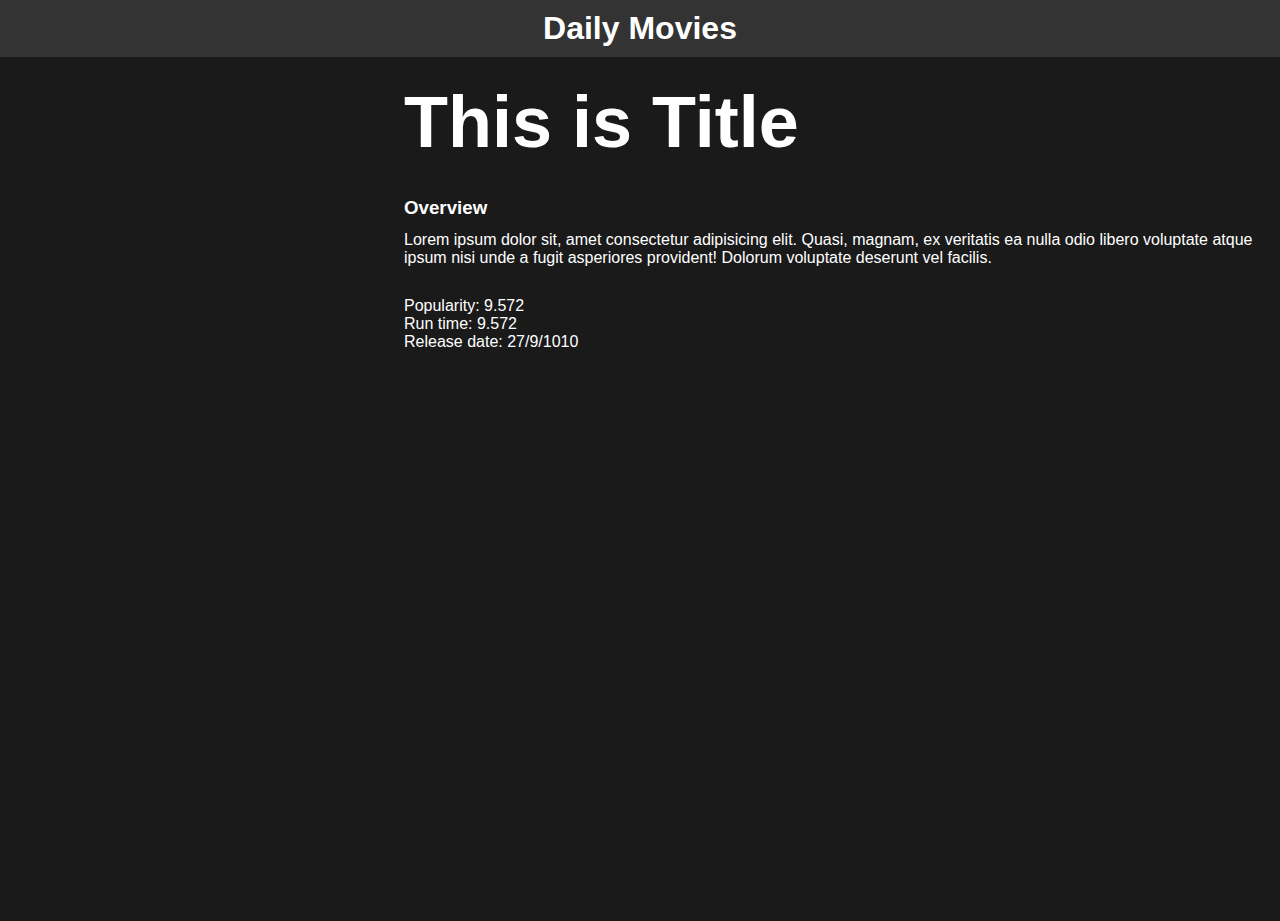
==== 365.html @ 3637cae3 "create dailymovie" ====
<!DOCTYPE html>
<html lang="en">
<head>
    <meta charset="UTF-8">
    <meta name="viewport" content="width=device-width, initial-scale=1.0">
    <meta http-equiv="X-UA-Compatible" content="ie=edge">
    <title>Daily Movie</title>
    <link rel="stylesheet" href="project.css">
    <link href="https://fonts.googleapis.com/css?family=Roboto+Condensed&display=swap" rel="stylesheet">
    <style>
        body {
          margin: 0;
          font-family: 'Arial', sans-serif;
        }
    
        .nightmode {
          background-color: #1a1a1a;
          color: #ffffff;
        }
    
        header {
          display: flex;
          justify-content: space-between;
          align-items: center;
          padding: 10px 0;
          background-color: #333333;
        }
    
        .menu {
          display: flex;
          gap: 10px;
        }
    
        .icon {
          background: none;
          border: none;
          cursor: pointer;
          padding: 0;
          display: flex;
          align-items: center;
          color: #ffffff;
        }
    
        img {
          max-width: 100%;
          height: auto;
        }
    
        .alert-container {
          margin-top: 20px;
        }
    
        .overlay {
          position: fixed;
          top: 0;
          left: 0;
          width: 100%;
          height: 100%;
          background: rgba(0, 0, 0, 0.5);
          display: flex;
          align-items: center;
          justify-content: center;
        }
    
        .modal {
          background: #fff;
          padding: 20px;
          border-radius: 5px;
          position: relative;
        }
    
        .close-modal-button {
          position: absolute;
          top: 10px;
          right: 10px;
          cursor: pointer;
        }
    
        /* Dark Mode Switch Styles */
        #dark-mode-theme {
          display: flex;
          align-items: center;
        }
    
        #dark-mode-toggle {
          margin-left: 10px;
        }

        .date-pickers {
          display: flex;
        }
      </style>
</head>
<body class="nightmode">
    <div id="game">
      <header>
        <div class="menu">
          <button id="help-button" class="icon" aria-label="help" onclick="toggleModal('help-modal')">
            <ion-icon name="help-circle-outline"></ion-icon>
          </button>
        </div>
        <h1>Daily Movies</h1>
        <div class="menu">
          <button id="settings-button" class="icon" aria-label="settings" onclick="toggleModal('settings-modal')">
            <ion-icon name="settings-outline"></ion-icon>
          </button>
        </div>
      </header>
      <div class="alert-container" data-alert-container></div>
      <div id="help-modal" hidden class="modal">
        <div class="overlay">
          <div class="content">
            <header>
              <div></div>
              <div class="modal-title">ABOUT</div>
              <button class="icon close-modal-button" aria-label="close" onclick="toggleModal('help-modal')">
                X
              </button>
            </header>
            <section>
              <div class="instructions">
                <p>Find a  <strong>New Movie</strong> everyday.</p>
                <p>Explore the daily movie's poster, rating, and a brief description, creating an engaging and informative experience for movie enthusiasts</p>
                
                <p><strong>A new Movie will be available each day!</strong></p>
              </div>
            </section>
          </div>
        </div>
      </div>
      <div id="settings-modal" hidden class="modal">
        <div class="overlay">
          <div class="content">
            <header>
              <div></div>
              <div class="modal-title">SETTINGS</div>
              <button class="icon close-modal-button" aria-label="close" onclick="toggleModal('settings-modal')">
                X
              </button>
            </header>
            <section>
              <div class="setting" id="dark-mode-theme">
                <div class="text">
                  <div class="title">Dark Mode</div>
                  <div class="description">Enable dark mode for a comfortable experience.</div>
                </div>
                <div class="control" id="dark-mode-toggle">
                  <label for="dark-mode-switch">Dark Mode:</label>
                  <input type="checkbox" id="dark-mode-switch" onclick="toggleDarkMode()">
                </div>
              </div>
              <div class="setting">
                <div class="text">
                  <div class="title">Support Creator</div>
                </div>
                <div class="control">
                  <a class="social" href="#" target="_blank"><ion-icon name="logo-twitter"></ion-icon></a>
                  <a class="social" href="#" target="_blank"><ion-icon name="logo-instagram"></ion-icon></a>
                  <a class="social" href="#" target="_blank"><ion-icon name="logo-github"></ion-icon></a>
                </div>
              </div>
              <div class="setting">
                <div class="text">
                  <div class="title"> Share </div>
                </div>
                <div class="control">
                  <a href="#">Link</a>
                </div>
              </div>
            </section>
          </div>
        </div>
      </div>
    </div>
  
    <script>
      function toggleModal(modalId) {
        var modal = document.getElementById(modalId);
        modal.hidden = !modal.hidden;
      }
  
      function toggleDarkMode() {
        var body = document.body;
        body.classList.toggle("nightmode");
      }
    </script>
    <script type="module" src="https://unpkg.com/ionicons@7.1.0/dist/ionicons/ionicons.esm.js"></script>
    <script nomodule src="https://unpkg.com/ionicons@7.1.0/dist/ionicons/ionicons.js"></script>
    
        <div class="wrapper">
            <div id="poster">
                <img id="poster_image" src="" alt="">
            </div>
            <div id="content">
                <div id="title">
                    <h1 id="titleContent">This is Title</h1>
                    <div id="list-genres"></div>
                </div>
                <div id="overview">
                    <h3>Overview</h3>
                    <p id="content-overview">
                        Lorem ipsum dolor sit, amet consectetur adipisicing elit. Quasi, magnam, ex veritatis ea nulla odio libero voluptate atque ipsum nisi unde a fugit asperiores provident! Dolorum voluptate deserunt vel facilis.
                    </p>
                </div>
                <div id="popularityDisplay">
                    <span id="popularitySpan1">Popularity: </span><span id="popularitySpan2"> 9.572</span>
                </div>
                <div id="runtimeDisplay">
                    <span id="runtimeDisplaySpan">Run time: </span><span id="runtimeDisplaySpan2"> 9.572</span>
                </div>
                <div id="releaseDateDisplay">
                    <span id="releaseDateDisplaySpan">Release date: </span> <span id="releaseDateDisplaySpan2">27/9/1010</span>
                </div>
                
                <div id="ytbTrailer">

                </div>
            </div>
        </div>
        <div class="footer">

        </div>
    </div>
    <script src="365.js"></script>  
</html>
---- project.css ----
* {
    box-sizing: border-box;
}

body {
    padding: 0;
    margin: 0;
    font-family: 'Roboto', sans-serif;
    position: relative;
}

h1,h2,h3,h4,h5,h6 {
    margin: 0;
}

p {
    margin: 0;
}

#main {
    width: 100%; 
    height: 100VH;
    display: flex;
    flex-flow: row;
    justify-content: center;
    align-items: center;    
}

#myVideo {
    position: fixed;
    right: 0;
    bottom: 0;
    min-width: 100%; 
    min-height: 100%;
    z-index: 1;
  }

  ion-icon {
    font-size: 25px;
    color: grey;
    padding-right: 30px;
  }
  ion-icon:hover {
    color: black;
  }
  
  
  
  
  .alert-container {
      position: fixed;
      top: 10vh;
      left: 50vw;
      transform: translateX(-50%);
      z-index: 1;
      display: flex;
      flex-direction: column;
      align-items: center;
      width: calc(2/3 * 100vw); /* Set the width to cover 2/3 of the screen */
  }
  
  .overlay .content {
      margin: 0 auto;
      border-radius: 8px;
      border: 1px solid var(--color-tone-6);
      background-color: var(--modal-content-bg);
      color: var(--color-tone-1);
      box-shadow: 0 4px 23px 0 rgba(0, 0, 0, 0.0);
      width: calc(2/3 * 100vw); /* Set the width to cover 2/3 of the screen */
      max-height: 90%;
      overflow-y: auto;
      padding: 16px;
      box-sizing: border-box;
      animation: SlideIn 200ms;
  }
  
  
  .alert {
    pointer-events: none;
    background-color: hsl(204, 7%, 85%);
    padding: .75em;
    border-radius: .25em;
    opacity: 1;
    transition: opacity 500ms ease-in-out;
    margin-bottom: .5em;
  }
  
  .alert:last-child {
    margin-bottom: 0;
  }
  
  .alert.hide {
    opacity: 0;
  }
  
  
  
.btn {
    transition: all 0.5s;
    width: 250px;
    height: 50px;
    background-color: dodgerblue;
    color: white;
    border: none;
    outline: none;
}

.btn:hover {
    cursor: pointer;
    transform: scale(1.1)
}
.btn2 {
    transition: all 0.5s;
    width: 250px;
    height: 50px;
    background-color: dodgerblue;
    color: white;
    border: none;
    outline: none;
}

.btn2:hover {
    cursor: pointer;
    transform: scale(1.1)
}
.nav-bar {
    top: 14px;
    position: fixed;
    width: 100%;
    height: 70px;
    background: transparent;
    display: flex;
    justify-content: flex-start;
    padding: 10px
}



.nav-bar__btn {
    /* width: 100px; */
    height: 100%;
    background-color: tomato;
    border-radius: 100px;
    color: white;
    border: none;
    outline: none;
    padding-left: 16px;
    padding-right: 16px;
    margin-right: 12px;
    box-shadow: 0px 2px 4px #ccc;
}


.nav-bar__btn:hover {
    cursor: pointer;
    transform: scale(1.1)
}

#loading_page {
    z-index: 999;
    background: rgba(0,0,0,0.5);
    display: flex;
    justify-content: center;
    align-items: center;
    width: 100%;
    top: 50%;
    position: absolute;
    left: 50%;
    transform: translate(-50%, -50%);
    height: 100vh;
}

/* movie_random_page */
#movie_randomed_page {
    position: relative;
    overflow: hidden;
}


#background-image {
    top: 0;
    position: absolute;
    width: 100vw;
    height: 100%;
    z-index: -1;
    background-repeat: no-repeat;
    background-size: cover;
    background-blend-mode: saturation;
    filter: blur(3px);
    -webkit-filter: blur(3px);
}

#custom_bg {
    position: absolute;
    width: 100vw;
    height: 100%;
    background-image: radial-gradient(circle at 20% 50%, rgba(12.94%, 14.90%, 22.75%, 0.98) 0%, rgba(20.39%, 22.35%, 29.02%, 0.88) 100%);
}

.wrapper {
    display: flex; 
    height: auto;
}

#poster {
    width: 100%;
    flex: 1;
    display: flex;
    padding: 24px;
}

#content {
    width: 70%;
    height: 100%;
    padding: 20px;
}

#title {
    font-size: 36px;
    line-height: 1.25;
    color: white;
    margin-bottom: 30px;
}
#list-genres {
    display: flex;
    flex-wrap: wrap;
}

.each-genres {
    cursor: pointer;
    margin-right: 10px;
    margin-top: 10px;
    background: #797979;
    color: white;
    border: 1px solid #000;
    width: 76px;
    font-size: 15px;
    display: flex;
    justify-content: center;
    align-items: center;
    text-align: center;
    padding: 8px;
}

#overview {
    margin-bottom: 30px;
}

#overview h3 {
    color: white;
    margin-bottom: 12px;
}

#overview p {
    color: white;
    font-size: 16px;
}

#popularityDisplay span {
    color: white;
}

#popularitySpan1 {
    font-weight: 400;
}

#runtimeDisplay span {
    color: white;
}

#runtimeDisplaySpan {
    font-weight: 400;
}
#releaseDateDisplaySpan {
    font-weight: 400;
}
#releaseDateDisplay span {
    color: white;
}
#ytbTrailer {
    height: 500px;
    margin-top: 50px;
}

#logo {
    display: flex;
    margin-top: 20px;
}

#logo img {
    width: 60px;
    height: 60px;
    object-fit: cover;
    margin-right: 30px;
    border-radius: 50%;
    transition: cubic-bezier(0.445, 0.05, 0.55, 0.95) .2s;
}

#logo img:hover {
    transform: scale(1.5)
}

#randomAgainButton {
    background-color: dodgerblue;
    border-radius: 0px;
    box-shadow: 0 0 0 #ccc;
    /* border-radius: 100px; */
    transition: cubic-bezier(0.445, 0.05, 0.55, 0.95) .3s;
}

#randomAgainButton:hover {
    transform: none;
    background-color: darksalmon;
}

#randomAgainButton:hover::before {
    background-color: darksalmon;
}

#randomAgainButton::before {
    content: "";
    clip-path: polygon(100% 0%, 0% 0%, 100% 100%);
    width: 13.9px;
    height: 30px;
    background-color: dodgerblue;
    position: absolute;
    bottom: -20px;
    left: 10.2px;
    transition: cubic-bezier(0.445, 0.05, 0.55, 0.95) .3s;
}


.custom-select {
    position: relative;
    font-family: Arial;
    width: 20%;
    max-width: 300px;
    margin-left: 25px;
  }
  
  .custom-select select {
    display: none; 
  }
  
  .select-selected {
    font-size: 14px;
    height: 100%;
    display: flex;
    align-items: center;
    background-color: DodgerBlue;
  }
  
  
  .select-selected:after {
    position: absolute;
    content: "";
    top: 50%;
    right: 10px;
    width: 0;
    height: 0;
    border: 6px solid transparent;
    border-color: #fff transparent transparent transparent;
  }
  
  
  .select-selected.select-arrow-active:after {
    border-color: transparent transparent #fff transparent;
    top: 7px;
  }
  
  
  .select-items div,.select-selected {
    color: #ffffff;
    padding: 8px 16px;
    border: 1px solid transparent;
    border-color: transparent transparent rgba(0, 0, 0, 0.1) transparent;
    cursor: pointer;
    user-select: none;
  }
  
  
  .select-items {
    position: absolute;
    background-color: DodgerBlue;
    top: 100%;
    left: 0;
    right: 0;
    z-index: 99;
  }
  
  
  .select-hide {
    display: none;
  }
  
  .select-items div:hover, .same-as-selected {
    background-color: rgba(0, 0, 0, 0.1);
  }

  .div-select {
      width: 100%;
      display: flex;
      justify-content: center;
  }
  #help-modal .instructions {
    font-size: 14px;
    color: var(--color-tone-1);
  }
  #help-modal .examples {
    border-bottom: 1px solid var(--color-tone-4);
    border-top: 1px solid var(--color-tone-4);
  }
  #help-modal .example {
    margin-top: 24px;
    margin-bottom: 24px;
  }
  #help-modal .example-grid {
    display: grid;
    justify-content: center;
    align-content: center;
    flex-grow: 1;
    grid-template-columns: repeat(5, 4em);
    grid-template-rows: repeat(1, 4em);
    gap: .25em;
    margin-bottom: 1em;
  }
  #help-modal section {
    padding: 16px;
    padding-top: 0px;
  }
  
  #settings-modal .setting {
    display: flex;
    justify-content: space-between;
    align-items: center;
    border-bottom: 1px solid var(--color-tone-4);
    padding: 16px 0;
  }
  @media only screen and (min-device-width: 320px) and (max-device-width: 480px) {
    .setting {
      padding: 16px;
    }
  }
  #settings-modal .setting:last-child {
    border-bottom: none;
  }
  
  #settings-modal a {
    color: var(--color-tone-2);
  }
  #settings-modal a:visited {
    color: var(--color-tone-2);
  }
  
  #settings-modal .title {
    font-size: 18px;
  }
  #settings-modal .text {
    padding-right: 8px;
  }
  #settings-modal .description {
    font-size: 12px;
    color: var(--color-tone-2);
  }
  
  #settings-modal .container {
    display: flex;
    justify-content: space-between;
    pointer-events: none;
  }
  #settings-modal .switch {
    height: 20px;
    width: 32px;
    vertical-align: center;
    background: var(--color-tone-3);
    border-radius: 999px;
    display: block;
    position: relative;
    pointer-events: none;
  }
  #settings-modal .control[checked] .switch {
    background: var(--color-correct);
  }
  #settings-modal .knob {
    display: block;
    position: absolute;
    left: 2px;
    top: 2px;
    height: calc(100% - 4px);
    width: 50%;
    border-radius: 8px;
    background: var(--white);
    transform: translateX(0);
    transition: transform 0.3s;
    pointer-events: none;
  }
  #settings-modal .control[checked] .knob {
    transform: translateX(calc(100% - 4px));
  }
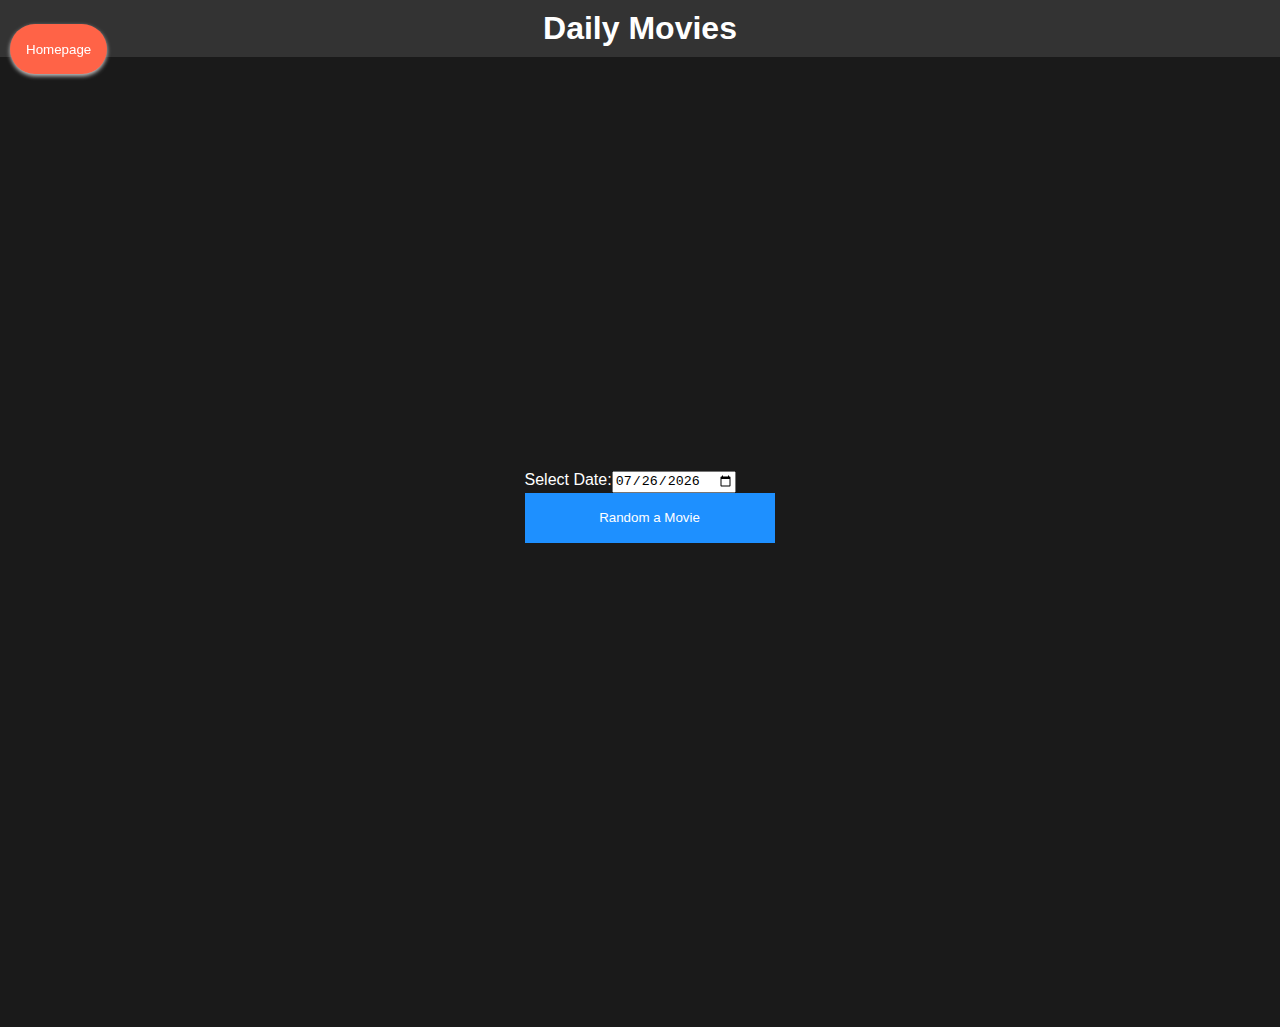
==== commit 4bac486d: "rebuilt" ====
--- a/365.html
+++ b/365.html
@@ -1,228 +1,349 @@
 <!DOCTYPE html>
 <html lang="en">
+
 <head>
-    <meta charset="UTF-8">
-    <meta name="viewport" content="width=device-width, initial-scale=1.0">
-    <meta http-equiv="X-UA-Compatible" content="ie=edge">
-    <title>Daily Movie</title>
-    <link rel="stylesheet" href="project.css">
-    <link href="https://fonts.googleapis.com/css?family=Roboto+Condensed&display=swap" rel="stylesheet">
-    <style>
-        body {
-          margin: 0;
-          font-family: 'Arial', sans-serif;
-        }
+  <meta charset="UTF-8">
+  <meta name="viewport" content="width=device-width, initial-scale=1.0">
+  <meta http-equiv="X-UA-Compatible" content="ie=edge">
+  <title>Daily Movie</title>
+  <link rel="stylesheet" href="project.css">
+  <link href="https://fonts.googleapis.com/css?family=Roboto+Condensed&display=swap" rel="stylesheet">
+  <style>
+    body {
+      margin: 0;
+      font-family: 'Arial', sans-serif;
+    }
+
+    .nightmode {
+      background-color: #1a1a1a;
+      color: #ffffff;
+    }
+
+    header {
+      display: flex;
+      justify-content: space-between;
+      align-items: center;
+      padding: 10px 0;
+      background-color: #333333;
+    }
+
+    .menu {
+      display: flex;
+      gap: 10px;
+    }
+
+    .icon {
+      background: none;
+      border: none;
+      cursor: pointer;
+      padding: 0;
+      display: flex;
+      align-items: center;
+      color: #ffffff;
+    }
+
+    img {
+      max-width: 100%;
+      height: auto;
+    }
+
+    .alert-container {
+      margin-top: 20px;
+    }
+
+    .overlay {
+      position: fixed;
+      top: 0;
+      left: 0;
+      width: 100%;
+      height: 100%;
+      background: rgba(0, 0, 0, 0.5);
+      display: flex;
+      align-items: center;
+      justify-content: center;
+    }
+
+    .modal {
+      background: #fff;
+      padding: 20px;
+      border-radius: 5px;
+      position: relative;
+    }
+
+    .close-modal-button {
+      position: absolute;
+      top: 10px;
+      right: 10px;
+      cursor: pointer;
+    }
+
+    /* Dark Mode Switch Styles */
+    #dark-mode-theme {
+      display: flex;
+      align-items: center;
+    }
+
+    #dark-mode-toggle {
+      margin-left: 10px;
+    }
+
+    .date-pickers {
+      display: flex;
+    }
+  </style>
+</head>
+
+<body class="nightmode">
+  <div id="game">
+    <header>
+      <div class="menu">
+        <button id="help-button" class="icon" aria-label="help" onclick="toggleModal('help-modal')">
+          <ion-icon name="help-circle-outline"></ion-icon>
+        </button>
+      </div>
+      <h1>Daily Movies</h1>
+      <div class="menu">
+        <button id="settings-button" class="icon" aria-label="settings" onclick="toggleModal('settings-modal')">
+          <ion-icon name="settings-outline"></ion-icon>
+        </button>
+      </div>
+    </header>
+    <div class="alert-container" data-alert-container></div>
+    <div id="help-modal" hidden class="modal">
+      <div class="overlay">
+        <div class="content">
+          <header>
+            <div></div>
+            <div class="modal-title">ABOUT</div>
+            <button class="icon close-modal-button" aria-label="close" onclick="toggleModal('help-modal')">
+              X
+            </button>
+          </header>
+          <section>
+            <div class="instructions">
+              <p>Find a <strong>New Movie</strong> everyday.</p>
+              <p>Explore the daily movie's poster, rating, and a brief description, creating an engaging and informative
+                experience for movie enthusiasts</p>
+
+              <p><strong>A new Movie will be available each day!</strong></p>
+            </div>
+          </section>
+        </div>
+      </div>
+    </div>
+    <div id="settings-modal" hidden class="modal">
+      <div class="overlay">
+        <div class="content">
+          <header>
+            <div></div>
+            <div class="modal-title">SETTINGS</div>
+            <button class="icon close-modal-button" aria-label="close" onclick="toggleModal('settings-modal')">
+              X
+            </button>
+          </header>
+          <section>
+            <div class="setting" id="dark-mode-theme">
+              <div class="text">
+                <div class="title">Dark Mode</div>
+                <div class="description">Enable dark mode for a comfortable experience.</div>
+              </div>
+              <div class="control" id="dark-mode-toggle">
+                <label for="dark-mode-switch">Light Mode:</label>
+                <input type="radio" id="dark-mode-switch" onclick="toggleDarkMode()">
+              </div>
+            </div>
+            <div class="setting">
+              <div class="text">
+                <div class="title">Support Creator</div>
+              </div>
+              <div class="control">
+                <a class="social" href="#" target="_blank"><ion-icon name="logo-twitter"></ion-icon></a>
+                <a class="social" href="#" target="_blank"><ion-icon name="logo-instagram"></ion-icon></a>
+                <a class="social" href="#" target="_blank"><ion-icon name="logo-github"></ion-icon></a>
+              </div>
+            </div>
+            <div class="setting">
+              <div class="text">
+                <div class="title"> Updates </div>
+              </div>
+              <div class="control">
+                <a href="#">Link</a>
+              </div>
+            </div>
+          </section>
+        </div>
+      </div>
+    </div>
+  </div>
+ <!-- here is where  -->
+  <script>
+    function toggleModal(modalId) {
+      var modal = document.getElementById(modalId);
+      modal.hidden = !modal.hidden;
+    }
+
+    function toggleDarkMode() {
+      var body = document.body;
+      body.classList.toggle("nightmode");
+    }
+  </script>
+  <script type="module" src="https://unpkg.com/ionicons@7.1.0/dist/ionicons/ionicons.esm.js"></script>
+  <script nomodule src="https://unpkg.com/ionicons@7.1.0/dist/ionicons/ionicons.js"></script>
+  <div id="main">
+    <div id="backgroundMyVideo">
+
+    </div>
+
+
+    <div class="div div-select" style="z-index: 99">
+      <div class="custom-select">
+        <div class="date-pickers">
+          <label>Select Date:</label>
+          <input id="select-date" type="date" />
+        </div>
+        <button class="btn" onclick="getMovie()">Random a Movie</button>
+      </div>
+      <br>
+      <!-- <a href="365.html" target="_blank">
+        <button class="btn2">Click Me!</button>
+      </a> -->
+    </div>
+  </div>
+  <script>
     
-        .nightmode {
-          background-color: #1a1a1a;
-          color: #ffffff;
-        }
+    const epochTimeInSeconds = Math.floor(Date.now() / 1000);
+    let epochTimeInDays = epochTimeInSeconds / (24 * 60 * 60)-1;
+
+    function daysSinceEpoch(year, month, day) {
+        const unixEpoch = new Date(0); // January 1, 1970
+        const specifiedDate = new Date(year, month - 1, day); // Month is 0-based
+
+        const timeDifference = specifiedDate - unixEpoch;
+
+        const daysDifference = timeDifference / (1000 * 60 * 60 * 24);
+
+        return daysDifference;
+    }
+    function formatDate(date) {
+        const year = date.getFullYear();
+        const month = (date.getMonth() + 1).toString().padStart(2, '0'); // Months are 0-based
+        const day = date.getDate().toString().padStart(2, '0');
+        return `${year}-${month}-${day}`;
+    }
+
+    const currentDate = new Date();
+
+    const formattedDate = formatDate(currentDate);
+
+    document.getElementById('select-date').value = formattedDate;
+    const dateInput = document.getElementById('select-date');
+
+    dateInput.addEventListener('change', function() {
+      const selectedDate = new Date(dateInput.value);
+      const year = selectedDate.getFullYear();
+      const month = selectedDate.getMonth() + 1;
+      const day = selectedDate.getDate();
+      epochTimeInDays = daysSinceEpoch(year, month, day)
+    });
+
+    function getMovie() {
+      const MOVIE_LIST_LENGTH = 3_943;
+      const apiUrl = `https://api.themoviedb.org/3/movie/`;
+      const apiKey = '03f3fa53ab9f0b658cf37093aba68e8c';
+
+      const todaysIndex = Math.floor(epochTimeInDays) % MOVIE_LIST_LENGTH;
+      const fetchMovieDetails = async (pgNum, movieId) => {
+          try {
+             const response = await fetch(`https://api.themoviedb.org/3/discover/movie?api_key=${apiKey}&vote_average.gte=7.5&with_genres=18&page=${pgNum + 1}&region=US&primary_release_date.gte=1980`);              const movieData = await response.json();
+              console.log(movieId, movieData.results[movieId]);
+              console.log(movieId, pgNum);
+              return movieData.results[movieId];
+          } catch (error) {
+              console.error('Error fetching movie details:', error);
+          }
+      };
+      let trailer_path =`https://api.themoviedb.org/3/movie//videos?api_key=03f3fa53ab9f0b658cf37093aba68e8c`;
+      let trailer_div = document.getElementById("ytbTrailer");
+      let displayMovieDetails = async () => {
+          const pageNum = todaysIndex / 20;
+          const todaysMovieId = todaysIndex % 20;
+          const movieDetails = await fetchMovieDetails(pageNum, todaysMovieId);
+          const movieTitleElement = document.getElementById('titleContent');
+          const movieReleaseDate = document.getElementById('releaseDateDisplaySpan2')
+          const releaseDate = new Date(movieDetails.release_date);
+          const formattedDate = releaseDate.toLocaleDateString('en-US', { year: 'numeric', month: 'long', day: 'numeric' });
+          const moviePosterElement = document.getElementById('poster_image');
+          const movieOverviewElement = document.getElementById('content-overview');
+          const movieRuntimeElement = document.getElementById('runtimeDisplaySpan2');
+          const movieDetailsUrl = `${apiUrl}${movieDetails.id}?api_key=${apiKey}&append_to_response=videos`;
+          const detailsResponse = await fetch(movieDetailsUrl);
+          const detailsData = await detailsResponse.json();
+          console.log('aaaaa',detailsData);
+          movieTitleElement.textContent = `Today's Movie Recommendation: ${movieDetails.title}`;
+          movieReleaseDate.textContent = `Release Date: ${formattedDate}`;
+          moviePosterElement.src = `https://image.tmdb.org/t/p/w500${movieDetails.poster_path}`;
+          const overview = detailsData.overview ? `Overview: ${detailsData.overview} minutes` : 'There is no information about of Movie Overview provided';
+          movieOverviewElement.textContent = `Overview: ${overview}`;
+          movieRuntimeElement.textContent = `Runtime: ${detailsData.runtime} minutes`;
+          if (detailsData.videos && detailsData.videos.results.length > 0) {
+            const trailerKey = detailsData.videos.results[0].key;
+            const trailerLinkElement = document.getElementById('ytbTrailer');
+            trailerLinkElement.href = `https://www.youtube.com/watch?v=${trailerKey}`;
+            trailerLinkElement.textContent = 'Watch Trailer';
+          }
+          else {
+            const trailerLinkElement = document.getElementById('ytbTrailer');
+            trailerLinkElement.style.textDecoration = 'none';
+            trailerLinkElement.removeAttribute('href');
+            trailerLinkElement.textContent = 'There is no information about of Movie Trailer provided';
+          }
+      };
+
+      displayMovieDetails();
+      setTimeout(function() {
+        const mainContainer = document.getElementById('main-container');
+        mainContainer.scrollIntoView({ behavior: 'smooth' });
+      }, 1000);
+    }
+  </script>
+
+</body>
+<div class="nav-bar">
+    <a href="index.html" target="_blank">
+        <button class="nav-bar__btn" id="homepageButton">Homepage</button>
+    </a>
     
-        header {
-          display: flex;
-          justify-content: space-between;
-          align-items: center;
-          padding: 10px 0;
-          background-color: #333333;
-        }
-    
-        .menu {
-          display: flex;
-          gap: 10px;
-        }
-    
-        .icon {
-          background: none;
-          border: none;
-          cursor: pointer;
-          padding: 0;
-          display: flex;
-          align-items: center;
-          color: #ffffff;
-        }
-    
-        img {
-          max-width: 100%;
-          height: auto;
-        }
-    
-        .alert-container {
-          margin-top: 20px;
-        }
-    
-        .overlay {
-          position: fixed;
-          top: 0;
-          left: 0;
-          width: 100%;
-          height: 100%;
-          background: rgba(0, 0, 0, 0.5);
-          display: flex;
-          align-items: center;
-          justify-content: center;
-        }
-    
-        .modal {
-          background: #fff;
-          padding: 20px;
-          border-radius: 5px;
-          position: relative;
-        }
-    
-        .close-modal-button {
-          position: absolute;
-          top: 10px;
-          right: 10px;
-          cursor: pointer;
-        }
-    
-        /* Dark Mode Switch Styles */
-        #dark-mode-theme {
-          display: flex;
-          align-items: center;
-        }
-    
-        #dark-mode-toggle {
-          margin-left: 10px;
-        }
-
-        .date-pickers {
-          display: flex;
-        }
-      </style>
-</head>
-<body class="nightmode">
-    <div id="game">
-      <header>
-        <div class="menu">
-          <button id="help-button" class="icon" aria-label="help" onclick="toggleModal('help-modal')">
-            <ion-icon name="help-circle-outline"></ion-icon>
-          </button>
-        </div>
-        <h1>Daily Movies</h1>
-        <div class="menu">
-          <button id="settings-button" class="icon" aria-label="settings" onclick="toggleModal('settings-modal')">
-            <ion-icon name="settings-outline"></ion-icon>
-          </button>
-        </div>
-      </header>
-      <div class="alert-container" data-alert-container></div>
-      <div id="help-modal" hidden class="modal">
-        <div class="overlay">
-          <div class="content">
-            <header>
-              <div></div>
-              <div class="modal-title">ABOUT</div>
-              <button class="icon close-modal-button" aria-label="close" onclick="toggleModal('help-modal')">
-                X
-              </button>
-            </header>
-            <section>
-              <div class="instructions">
-                <p>Find a  <strong>New Movie</strong> everyday.</p>
-                <p>Explore the daily movie's poster, rating, and a brief description, creating an engaging and informative experience for movie enthusiasts</p>
-                
-                <p><strong>A new Movie will be available each day!</strong></p>
-              </div>
-            </section>
-          </div>
-        </div>
-      </div>
-      <div id="settings-modal" hidden class="modal">
-        <div class="overlay">
-          <div class="content">
-            <header>
-              <div></div>
-              <div class="modal-title">SETTINGS</div>
-              <button class="icon close-modal-button" aria-label="close" onclick="toggleModal('settings-modal')">
-                X
-              </button>
-            </header>
-            <section>
-              <div class="setting" id="dark-mode-theme">
-                <div class="text">
-                  <div class="title">Dark Mode</div>
-                  <div class="description">Enable dark mode for a comfortable experience.</div>
-                </div>
-                <div class="control" id="dark-mode-toggle">
-                  <label for="dark-mode-switch">Dark Mode:</label>
-                  <input type="checkbox" id="dark-mode-switch" onclick="toggleDarkMode()">
-                </div>
-              </div>
-              <div class="setting">
-                <div class="text">
-                  <div class="title">Support Creator</div>
-                </div>
-                <div class="control">
-                  <a class="social" href="#" target="_blank"><ion-icon name="logo-twitter"></ion-icon></a>
-                  <a class="social" href="#" target="_blank"><ion-icon name="logo-instagram"></ion-icon></a>
-                  <a class="social" href="#" target="_blank"><ion-icon name="logo-github"></ion-icon></a>
-                </div>
-              </div>
-              <div class="setting">
-                <div class="text">
-                  <div class="title"> Share </div>
-                </div>
-                <div class="control">
-                  <a href="#">Link</a>
-                </div>
-              </div>
-            </section>
-          </div>
-        </div>
-      </div>
-    </div>
-  
-    <script>
-      function toggleModal(modalId) {
-        var modal = document.getElementById(modalId);
-        modal.hidden = !modal.hidden;
-      }
-  
-      function toggleDarkMode() {
-        var body = document.body;
-        body.classList.toggle("nightmode");
-      }
-    </script>
-    <script type="module" src="https://unpkg.com/ionicons@7.1.0/dist/ionicons/ionicons.esm.js"></script>
-    <script nomodule src="https://unpkg.com/ionicons@7.1.0/dist/ionicons/ionicons.js"></script>
-    
-        <div class="wrapper">
-            <div id="poster">
-                <img id="poster_image" src="" alt="">
-            </div>
-            <div id="content">
-                <div id="title">
-                    <h1 id="titleContent">This is Title</h1>
-                    <div id="list-genres"></div>
-                </div>
-                <div id="overview">
-                    <h3>Overview</h3>
-                    <p id="content-overview">
-                        Lorem ipsum dolor sit, amet consectetur adipisicing elit. Quasi, magnam, ex veritatis ea nulla odio libero voluptate atque ipsum nisi unde a fugit asperiores provident! Dolorum voluptate deserunt vel facilis.
-                    </p>
-                </div>
-                <div id="popularityDisplay">
-                    <span id="popularitySpan1">Popularity: </span><span id="popularitySpan2"> 9.572</span>
-                </div>
-                <div id="runtimeDisplay">
-                    <span id="runtimeDisplaySpan">Run time: </span><span id="runtimeDisplaySpan2"> 9.572</span>
-                </div>
-                <div id="releaseDateDisplay">
-                    <span id="releaseDateDisplaySpan">Release date: </span> <span id="releaseDateDisplaySpan2">27/9/1010</span>
-                </div>
-                
-                <div id="ytbTrailer">
-
-                </div>
-            </div>
-        </div>
-        <div class="footer">
-
-        </div>
-    </div>
-    <script src="365.js"></script>  
-</html>
-
-    
-                   +</div>
+<div class="wrapper" id="main-container">
+    <div id="poster">
+        <img id="poster_image" src="" alt="">
+    </div>
+    <div id="content">
+        <div id="title">
+            <h1 id="titleContent"></h1>
+            <div id="list-genres"></div>
+        </div>
+        <div id="overview">
+            <h3></h3>
+            <p id="content-overview">
+        </div>
+        <div id="runtimeDisplay">
+            <span id="runtimeDisplaySpan"></span><span id="runtimeDisplaySpan2"></span>
+        </div>
+        <div id="releaseDateDisplay">
+            <span id="releaseDateDisplaySpan"> </span> <span id="releaseDateDisplaySpan2"></span>
+        </div>
+        
+        <div style="margin-top: 30px;">
+          
+            <a id="ytbTrailer"></a>
+
+        </div>
+    </div>
+</div>
+<div class="footer">
+
+</div>
+</div>
+ <script src="project.js"></script>
+</html>--- a/project.css
+++ b/project.css
@@ -44,7 +44,12 @@
     color: black;
   }
   
-  
+  .div-content {
+    width: 100%;
+    display: grid;
+    gap: 50px;
+    text-align: center;
+  }
   
   
   .alert-container {
@@ -113,10 +118,8 @@
     transition: all 0.5s;
     width: 250px;
     height: 50px;
-    background-color: dodgerblue;
-    color: white;
-    border: none;
-    outline: none;
+    background-color: rgb(58, 186, 23);
+    color: white;
 }
 
 .btn2:hover {
@@ -229,7 +232,7 @@
 .each-genres {
     cursor: pointer;
     margin-right: 10px;
-    margin-top: 10px;
+    margin-top: 0px;
     background: #797979;
     color: white;
     border: 1px solid #000;
@@ -388,7 +391,9 @@
     z-index: 99;
   }
   
-  
+  .div {
+    display: block;
+  }
   .select-hide {
     display: none;
   }
